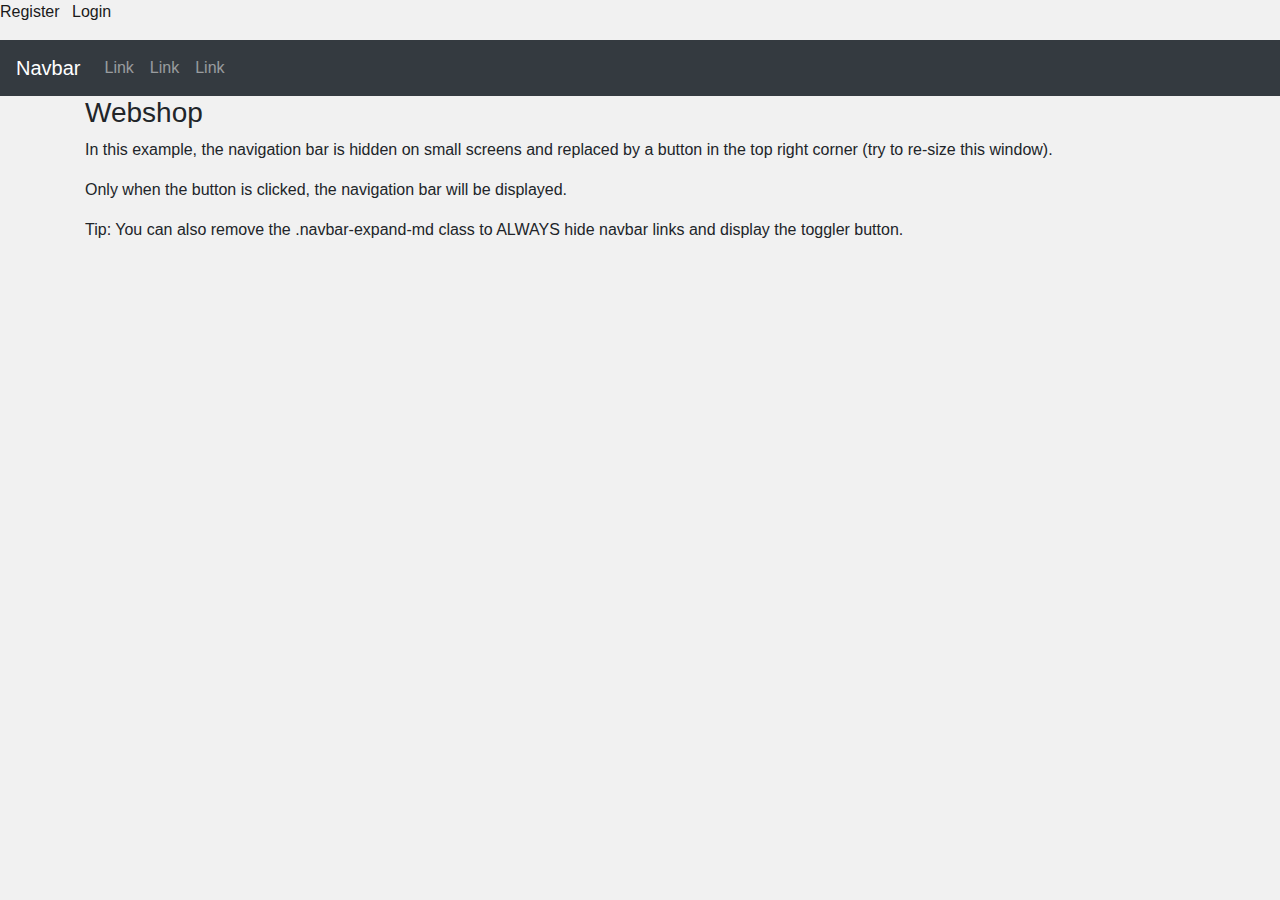
==== index.html @ b5fd4ae1 "Add files via upload" ====
<!DOCTYPE html>
<html lang="en">
<head>
  <title>Bootstrap Example</title>
  <meta charset="utf-8">
  <meta name="viewport" content="width=device-width, initial-scale=1">
  <link rel="stylesheet" href="https://maxcdn.bootstrapcdn.com/bootstrap/4.1.3/css/bootstrap.min.css">
  <script src="https://ajax.googleapis.com/ajax/libs/jquery/3.3.1/jquery.min.js"></script>
  <script src="https://cdnjs.cloudflare.com/ajax/libs/popper.js/1.14.3/umd/popper.min.js"></script>
  <script src="https://maxcdn.bootstrapcdn.com/bootstrap/4.1.3/js/bootstrap.min.js"></script>
  <link rel="stylesheet" href="styles.css">
</head>

<body>
    <!--login navbar-->
    <header id="NavbarLogin">
        <ul class="list-inline">
            <li class="list-inline-item"><a href="#register">Register</a></li>
            <li class="list-inline-item"><a href="#login">Login</a></li>
        </ul>
    </header> 

    <!--main navbar-->
    <nav class="navbar navbar-expand-md bg-dark navbar-dark">
            <!-- Brand -->
            <a class="navbar-brand" href="#">Navbar</a>
          
            <!-- Toggler/collapsibe Button -->
            <button class="navbar-toggler" type="button" data-toggle="collapse" data-target="#collapsibleNavbar">
              <span class="navbar-toggler-icon"></span>
            </button>
          
            <!-- Navbar links -->
            <div class="collapse navbar-collapse" id="collapsibleNavbar">
              <ul class="navbar-nav">
                <li class="nav-item">
                  <a class="nav-link" href="#">Link</a>
                </li>
                <li class="nav-item">
                  <a class="nav-link" href="#">Link</a>
                </li>
                <li class="nav-item">
                  <a class="nav-link" href="#">Link</a>
                </li> 
              </ul>
            </div> 
          </nav>

    <div class="container">
    <h3>Webshop</h3>
    <p>In this example, the navigation bar is hidden on small screens and replaced by a button in the top right corner (try to re-size this window).</p>
    <p>Only when the button is clicked, the navigation bar will be displayed.</p>
    <p>Tip: You can also remove the .navbar-expand-md class to ALWAYS hide navbar links and display the toggler button.</p>
    </div>

</body>
</html>
---- styles.css ----
body {
    background-color: #f1f1f1;
    font-family: Arial, Helvetica, sans-serif;
}

header a {
    height: 10%;
    color: #1a1a1a;
    text-align: right;
}
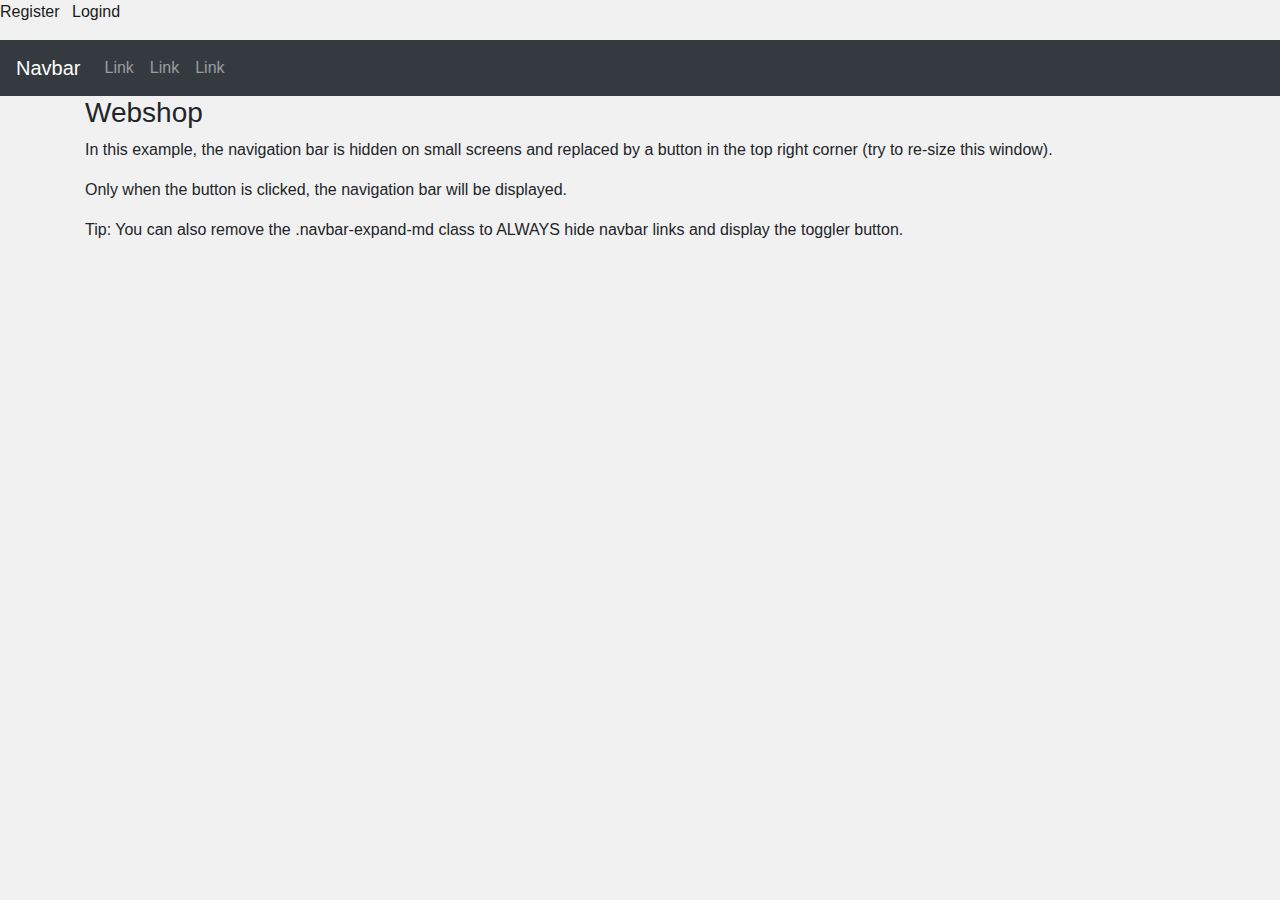
==== commit 6d34f381: "first commit" ====
--- a/index.html
+++ b/index.html
@@ -16,7 +16,7 @@
     <header id="NavbarLogin">
         <ul class="list-inline">
             <li class="list-inline-item"><a href="#register">Register</a></li>
-            <li class="list-inline-item"><a href="#login">Login</a></li>
+            <li class="list-inline-item"><a href="#login">Logind</a></li>
         </ul>
     </header> 
 
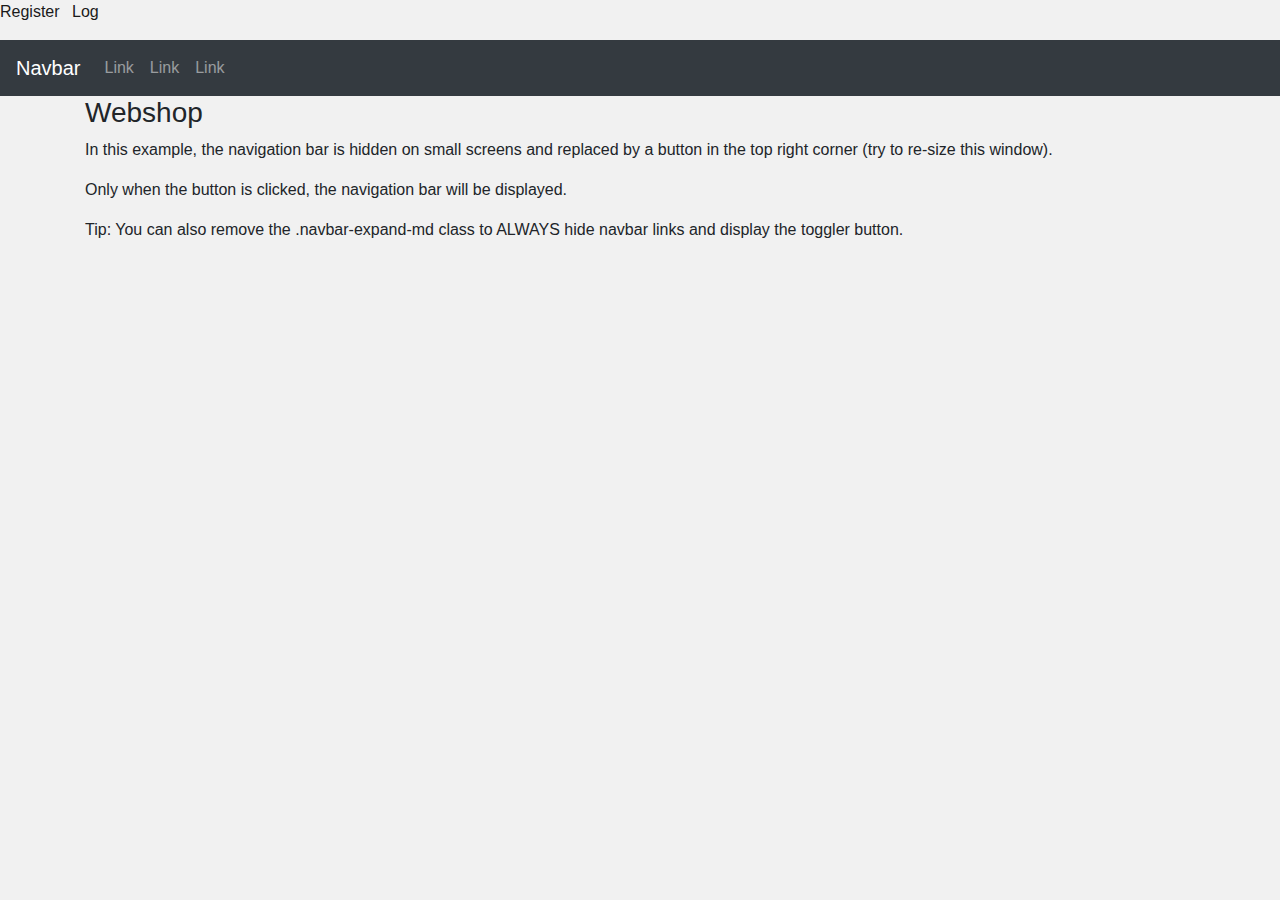
==== commit d5467895: "first commit" ====
--- a/index.html
+++ b/index.html
@@ -16,7 +16,7 @@
     <header id="NavbarLogin">
         <ul class="list-inline">
             <li class="list-inline-item"><a href="#register">Register</a></li>
-            <li class="list-inline-item"><a href="#login">Logind</a></li>
+            <li class="list-inline-item"><a href="#login">Log</a></li>
         </ul>
     </header> 
 
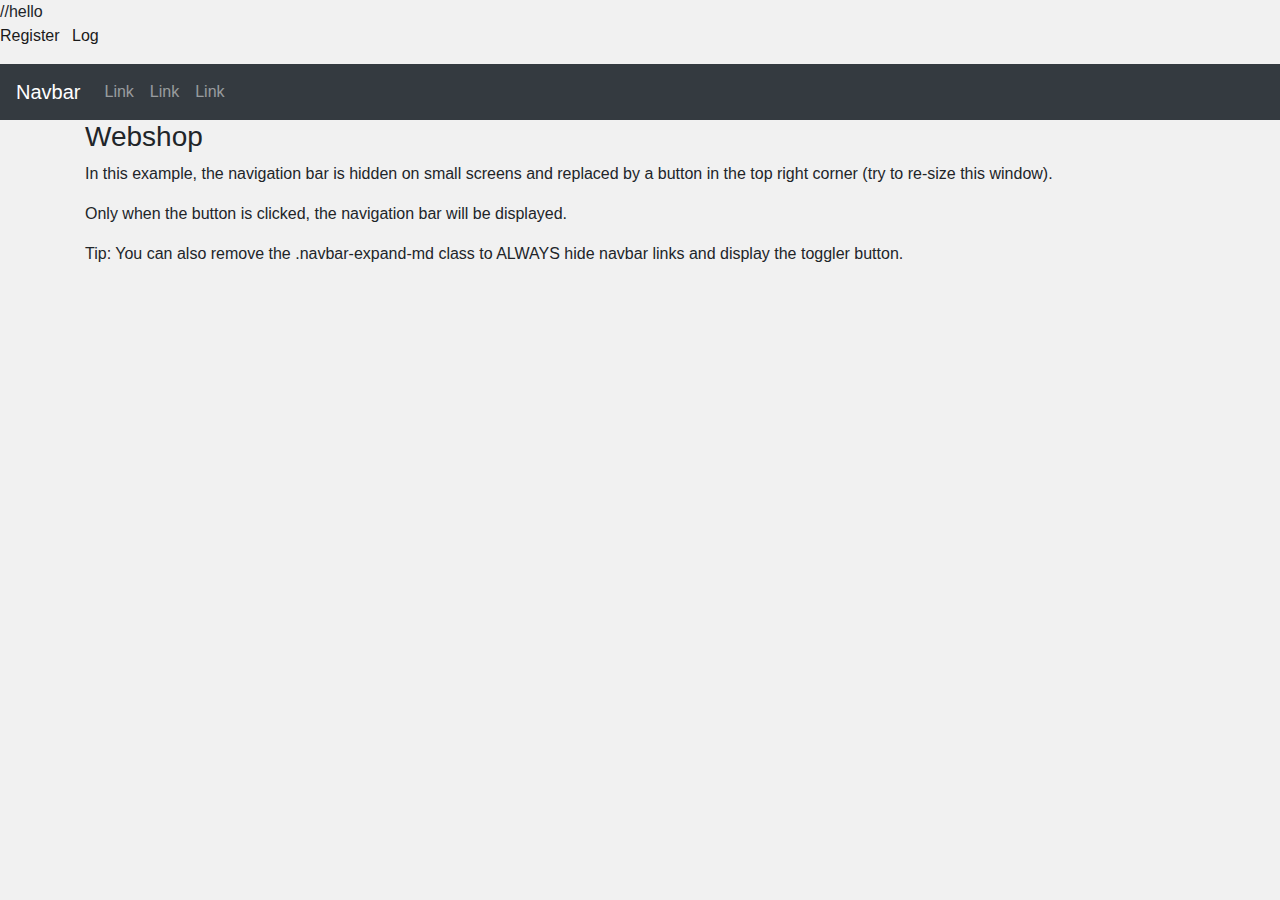
==== commit 57f7042c: "hello" ====
--- a/index.html
+++ b/index.html
@@ -10,6 +10,8 @@
   <script src="https://maxcdn.bootstrapcdn.com/bootstrap/4.1.3/js/bootstrap.min.js"></script>
   <link rel="stylesheet" href="styles.css">
 </head>
+
+//hello
 
 <body>
     <!--login navbar-->
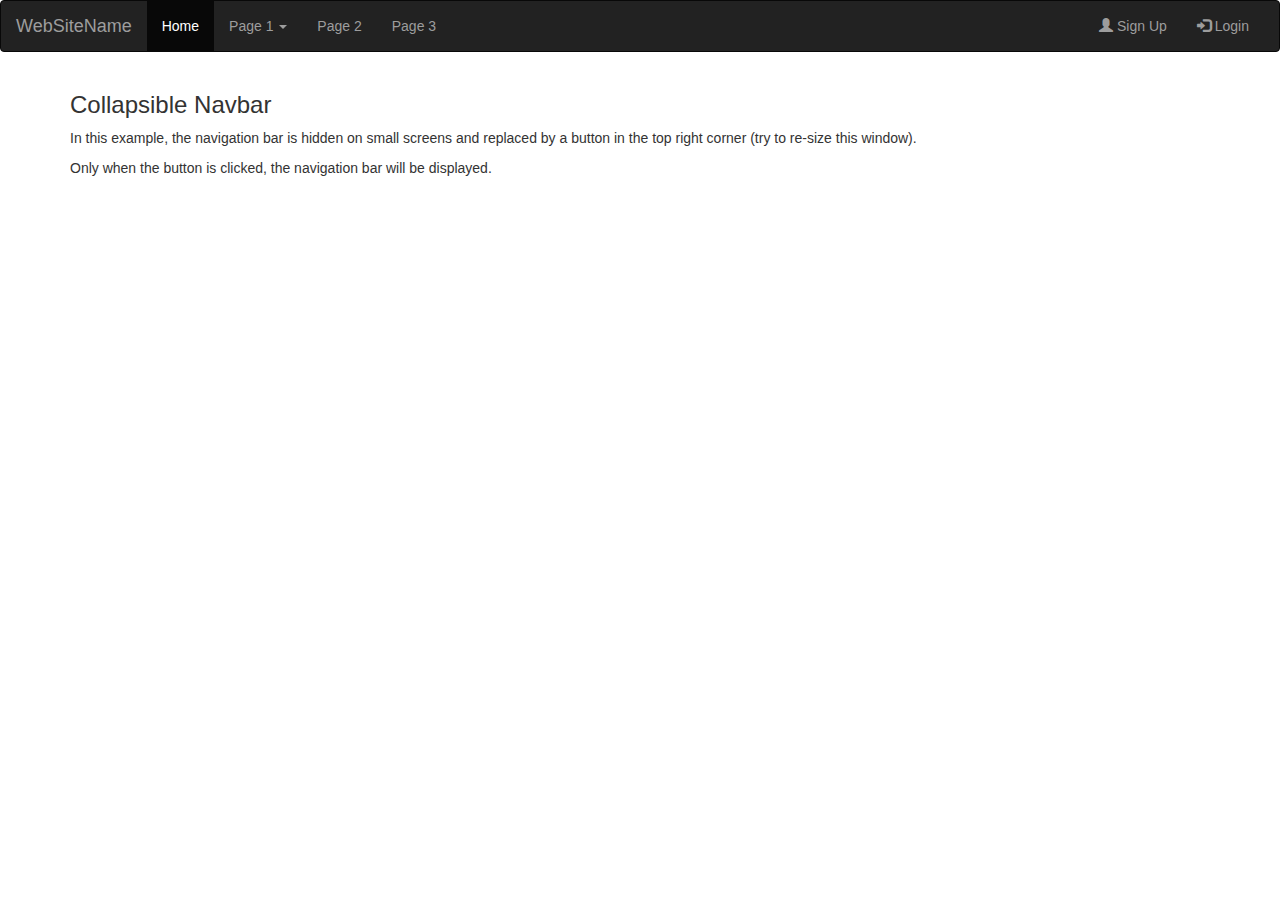
==== commit 04a436f8: "index changed with login icons" ====
--- a/index.html
+++ b/index.html
@@ -4,56 +4,49 @@
   <title>Bootstrap Example</title>
   <meta charset="utf-8">
   <meta name="viewport" content="width=device-width, initial-scale=1">
-  <link rel="stylesheet" href="https://maxcdn.bootstrapcdn.com/bootstrap/4.1.3/css/bootstrap.min.css">
+  <link rel="stylesheet" href="https://maxcdn.bootstrapcdn.com/bootstrap/3.3.7/css/bootstrap.min.css">
   <script src="https://ajax.googleapis.com/ajax/libs/jquery/3.3.1/jquery.min.js"></script>
-  <script src="https://cdnjs.cloudflare.com/ajax/libs/popper.js/1.14.3/umd/popper.min.js"></script>
-  <script src="https://maxcdn.bootstrapcdn.com/bootstrap/4.1.3/js/bootstrap.min.js"></script>
-  <link rel="stylesheet" href="styles.css">
+  <script src="https://maxcdn.bootstrapcdn.com/bootstrap/3.3.7/js/bootstrap.min.js"></script>
 </head>
+<body>
 
-//hello
-
-<body>
-    <!--login navbar-->
-    <header id="NavbarLogin">
-        <ul class="list-inline">
-            <li class="list-inline-item"><a href="#register">Register</a></li>
-            <li class="list-inline-item"><a href="#login">Log</a></li>
-        </ul>
-    </header> 
-
-    <!--main navbar-->
-    <nav class="navbar navbar-expand-md bg-dark navbar-dark">
-            <!-- Brand -->
-            <a class="navbar-brand" href="#">Navbar</a>
-          
-            <!-- Toggler/collapsibe Button -->
-            <button class="navbar-toggler" type="button" data-toggle="collapse" data-target="#collapsibleNavbar">
-              <span class="navbar-toggler-icon"></span>
-            </button>
-          
-            <!-- Navbar links -->
-            <div class="collapse navbar-collapse" id="collapsibleNavbar">
-              <ul class="navbar-nav">
-                <li class="nav-item">
-                  <a class="nav-link" href="#">Link</a>
-                </li>
-                <li class="nav-item">
-                  <a class="nav-link" href="#">Link</a>
-                </li>
-                <li class="nav-item">
-                  <a class="nav-link" href="#">Link</a>
-                </li> 
-              </ul>
-            </div> 
-          </nav>
-
-    <div class="container">
-    <h3>Webshop</h3>
-    <p>In this example, the navigation bar is hidden on small screens and replaced by a button in the top right corner (try to re-size this window).</p>
-    <p>Only when the button is clicked, the navigation bar will be displayed.</p>
-    <p>Tip: You can also remove the .navbar-expand-md class to ALWAYS hide navbar links and display the toggler button.</p>
+<nav class="navbar navbar-inverse">
+  <div class="container-fluid">
+    <div class="navbar-header">
+      <button type="button" class="navbar-toggle" data-toggle="collapse" data-target="#myNavbar">
+        <span class="icon-bar"></span>
+        <span class="icon-bar"></span>
+        <span class="icon-bar"></span>                        
+      </button>
+      <a class="navbar-brand" href="#">WebSiteName</a>
     </div>
+    <div class="collapse navbar-collapse" id="myNavbar">
+      <ul class="nav navbar-nav">
+        <li class="active"><a href="#">Home</a></li>
+        <li class="dropdown">
+          <a class="dropdown-toggle" data-toggle="dropdown" href="#">Page 1 <span class="caret"></span></a>
+          <ul class="dropdown-menu">
+            <li><a href="#">Page 1-1</a></li>
+            <li><a href="#">Page 1-2</a></li>
+            <li><a href="#">Page 1-3</a></li>
+          </ul>
+        </li>
+        <li><a href="#">Page 2</a></li>
+        <li><a href="#">Page 3</a></li>
+      </ul>
+      <ul class="nav navbar-nav navbar-right">
+        <li><a href="#"><span class="glyphicon glyphicon-user"></span> Sign Up</a></li>
+        <li><a href="#"><span class="glyphicon glyphicon-log-in"></span> Login</a></li>
+      </ul>
+    </div>
+  </div>
+</nav>
+  
+<div class="container">
+  <h3>Collapsible Navbar</h3>
+  <p>In this example, the navigation bar is hidden on small screens and replaced by a button in the top right corner (try to re-size this window).
+  <p>Only when the button is clicked, the navigation bar will be displayed.</p>
+</div>
 
 </body>
 </html>